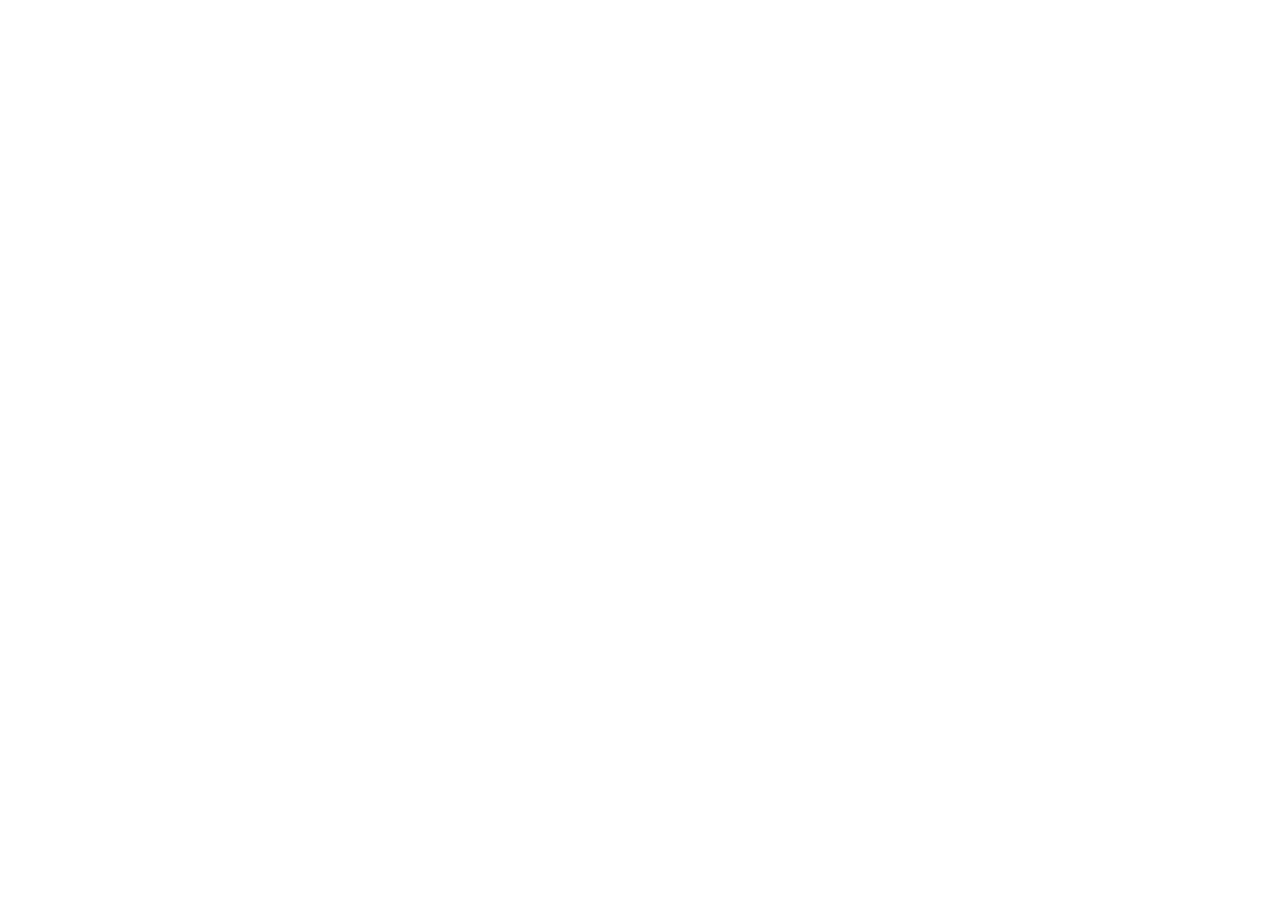
==== index.html @ 5e18cb3d "start" ====
<!DOCTYPE html>
<html lang="en">
<head>
    <meta charset="UTF-8">
    <meta name="viewport" content="width=device-width, initial-scale=1.0">
    <title>WDD 131</title>
</head>
<body>
    
</body>
</html>
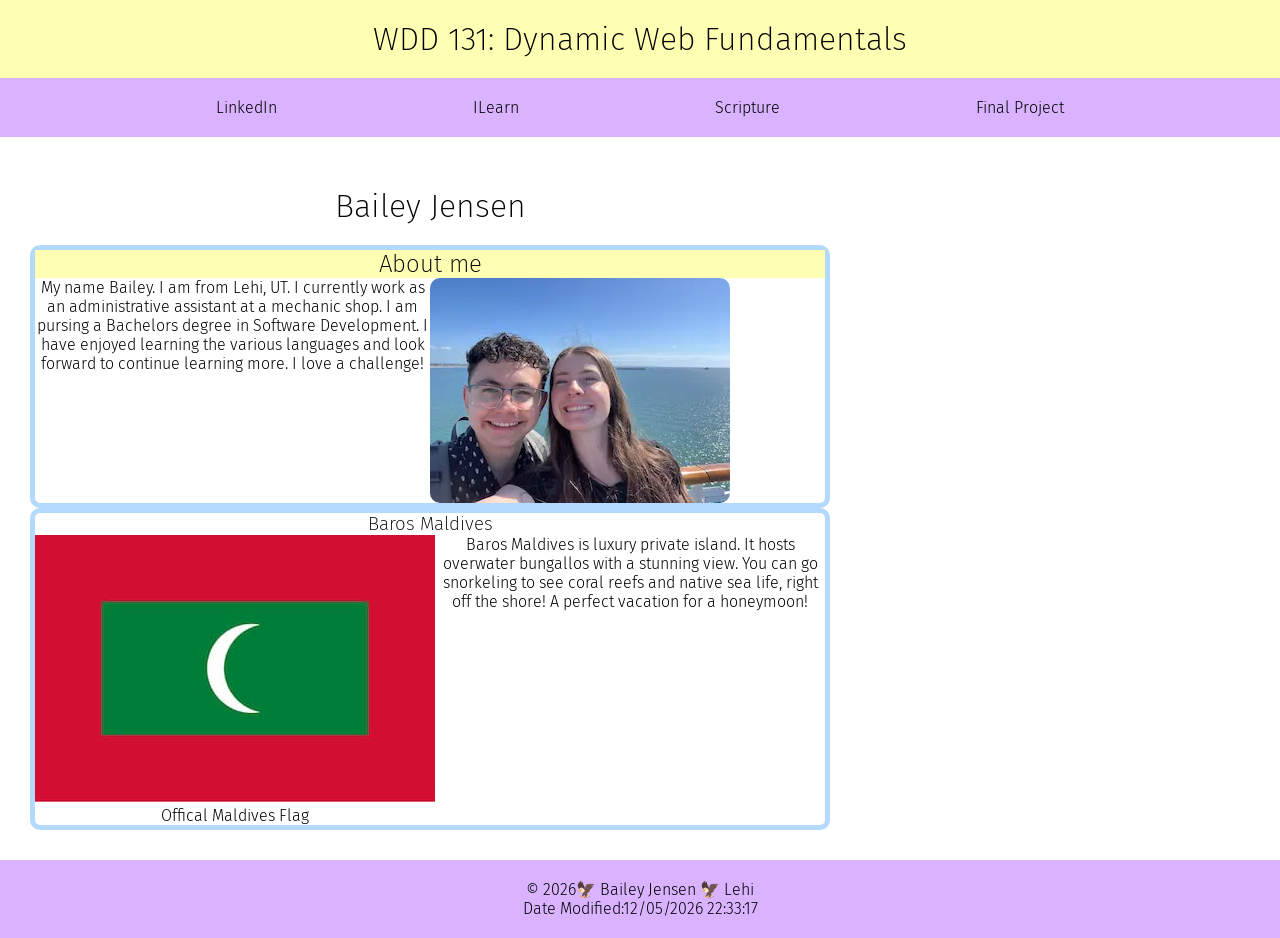
==== commit ec95682d: "draft 1" ====
--- a/index.html
+++ b/index.html
@@ -1,11 +1,64 @@
 <!DOCTYPE html>
 <html lang="en">
+
 <head>
     <meta charset="UTF-8">
     <meta name="viewport" content="width=device-width, initial-scale=1.0">
-    <title>WDD 131</title>
+    <title>WDD131 -Dymnamic Web Fundamentals - Bailey Jensen</title>
+    <meta name="description"
+        content="WDD 131 - Dynamic Fundamentals, Bailey Jensen. Homepage assignment. Practicing HTML, CSS, and Javascript">
+    <meta name="author" content="Bailey Jensen">
+    <link rel="stylesheet" href="styles/base.css">
+
+    <link rel="preconnect" href="https://fonts.googleapis.com">
+    <link rel="preconnect" href="https://fonts.gstatic.com" crossorigin>
+    <link
+        href="https://fonts.googleapis.com/css2?family=Fira+Sans:wght@200;300&family=Montserrat+Alternates:ital,wght@0,100;0,200;0,300;0,400;0,500;0,600;0,700;0,800;0,900;1,100;1,200;1,300;1,400;1,500;1,600;1,700;1,800;1,900&display=swap"
+        rel="stylesheet">
+    <script src="scripts/getdates.js" defer></script>
 </head>
+
 <body>
-    
+    <header>
+        <h1>WDD 131: Dynamic Web Fundamentals</h1>
+    </header>
+
+    <nav>
+        <a href="https://www.linkedin.com/">LinkedIn</a>
+        <a href="https://byupw.instructure.com/">ILearn</a>
+        <a href="https://www.churchofjesuschrist.org/study/scriptures/nt/john/15?lang=eng&id=p13#p13">Scripture</a>
+        <a href="finalproject.html">Final Project</a>
+    </nav>
+
+    <main>
+        <h1>Bailey Jensen</h1>
+        <section class="card-one">
+            <h2>About me</h2>
+            <p>My name Bailey. I am from Lehi, UT. I currently work as an administrative assistant at a mechanic shop.
+                I am pursing a Bachelors degree in Software Development. I have enjoyed learning the various languages
+                and
+                look forward to continue learning more. I love a challenge!
+            </p>
+            <img class="profile" src="images/profile.webp" alt="Bailey">
+        </section>
+        <section class="card-two">
+            <h3>Baros Maldives</h3>
+            <p> Baros Maldives is luxury private island. It hosts overwater bungallos with a stunning view.
+                You can go snorkeling to see coral reefs and native sea life, right off the shore! A perfect vacation
+                for a honeymoon!
+            </p>
+            <figure>
+                <img src="images/maldives-flag.jpg" alt="Maldives Flag">
+                <figcaption>Offical Maldives Flag</figcaption>
+            </figure>
+        </section>
+    </main>
+    <footer>
+        <p>
+            © <span id="currentyear"></span>🦅 Bailey Jensen 🦅 Lehi
+        </p>
+        <p id="lastModified"></p>
+    </footer>
 </body>
+
 </html>
--- a/styles/base.css
+++ b/styles/base.css
@@ -0,0 +1,116 @@
+* {
+    margin: 0;
+    padding: 0;
+    font-family: "Fira Sans", sans-serif;
+    font-weight: 300;
+
+}
+
+header span {
+    display: block;
+}
+
+header {
+    display: block;
+    text-align: center;
+    background-color: #ffffb3;
+}
+
+nav {
+    display: flex;
+    align-items: center;
+    background-color: #d9b3ff;
+    justify-content: space-evenly;
+    padding: 20px;
+
+}
+
+nav a {
+    display: block;
+    gap: 20px;
+    text-decoration: none;
+    text-align: center;
+    color: black;
+}
+
+nav a:hover {
+    color: white;
+}
+
+h1 {
+    text-align: center;
+    padding: 20px;
+    font-weight: 200;
+    max-width: 100%;
+}
+
+main {
+    max-width: 800px;
+    padding: 30px;
+
+}
+
+section {
+
+    border: 5px solid #b3d9ff;
+    border-radius: 10px;
+
+}
+
+.card-one {
+    display: grid;
+    grid-template-columns: 1fr 1fr;
+
+}
+
+.card-two {
+    display: grid;
+    grid-template-columns: 1fr 1fr;
+
+}
+
+
+
+h2 {
+    background-color: #ffffb3;
+    grid-column: 1/3;
+    text-align: center;
+    font-weight: 200;
+}
+
+h3 {
+    grid-column: 1/3;
+    text-align: center;
+    font-weight: 200;
+}
+
+figure {
+    grid-column: 1/2;
+    text-align: center;
+}
+
+.card-one p {
+    grid-column: 1/2;
+    text-align: center;
+}
+
+.card-two p {
+    grid-column: 2/3;
+    grid-row: 2/3;
+    text-align: center;
+}
+
+
+.profile {
+    grid-column: 2/3;
+    border-radius: 10px;
+    margin-right: 10px;
+}
+
+
+footer {
+    background-color: #d9b3ff;
+    text-align: center;
+    padding: 20px;
+    font-weight: 200;
+}
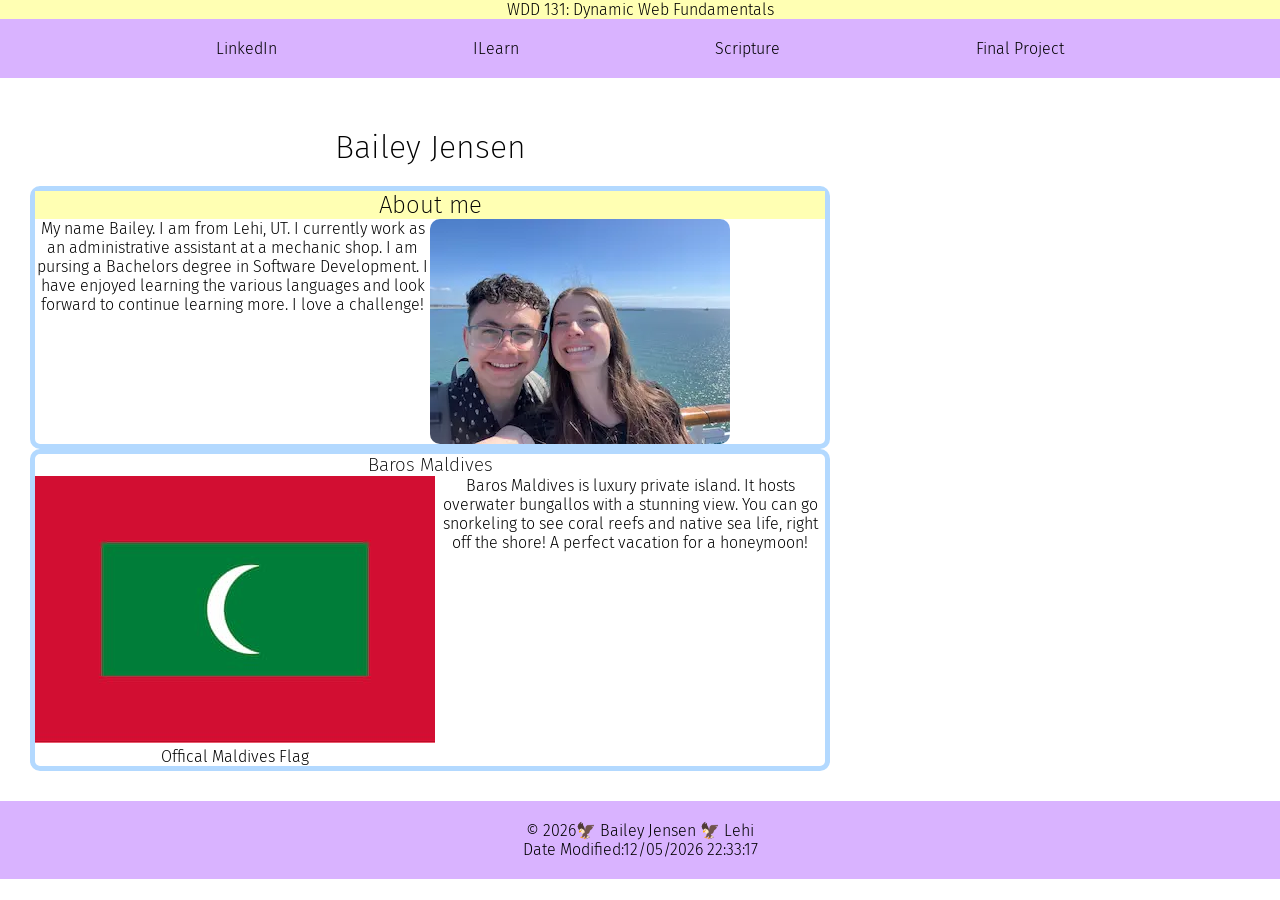
==== commit 39672c6d: "bug fixes" ====
--- a/index.html
+++ b/index.html
@@ -4,7 +4,7 @@
 <head>
     <meta charset="UTF-8">
     <meta name="viewport" content="width=device-width, initial-scale=1.0">
-    <title>WDD131 -Dymnamic Web Fundamentals - Bailey Jensen</title>
+    <title>WDD131,Dymnamic Web Fundamentals,Bailey Jensen</title>
     <meta name="description"
         content="WDD 131 - Dynamic Fundamentals, Bailey Jensen. Homepage assignment. Practicing HTML, CSS, and Javascript">
     <meta name="author" content="Bailey Jensen">
@@ -20,8 +20,8 @@
 
 <body>
     <header>
-        <h1>WDD 131: Dynamic Web Fundamentals</h1>
-    </header>
+        <span id="coursetitle">WDD 131: Dynamic Web Fundamentals</span>
+    
 
     <nav>
         <a href="https://www.linkedin.com/">LinkedIn</a>
@@ -29,6 +29,7 @@
         <a href="https://www.churchofjesuschrist.org/study/scriptures/nt/john/15?lang=eng&id=p13#p13">Scripture</a>
         <a href="finalproject.html">Final Project</a>
     </nav>
+    </header>
 
     <main>
         <h1>Bailey Jensen</h1>
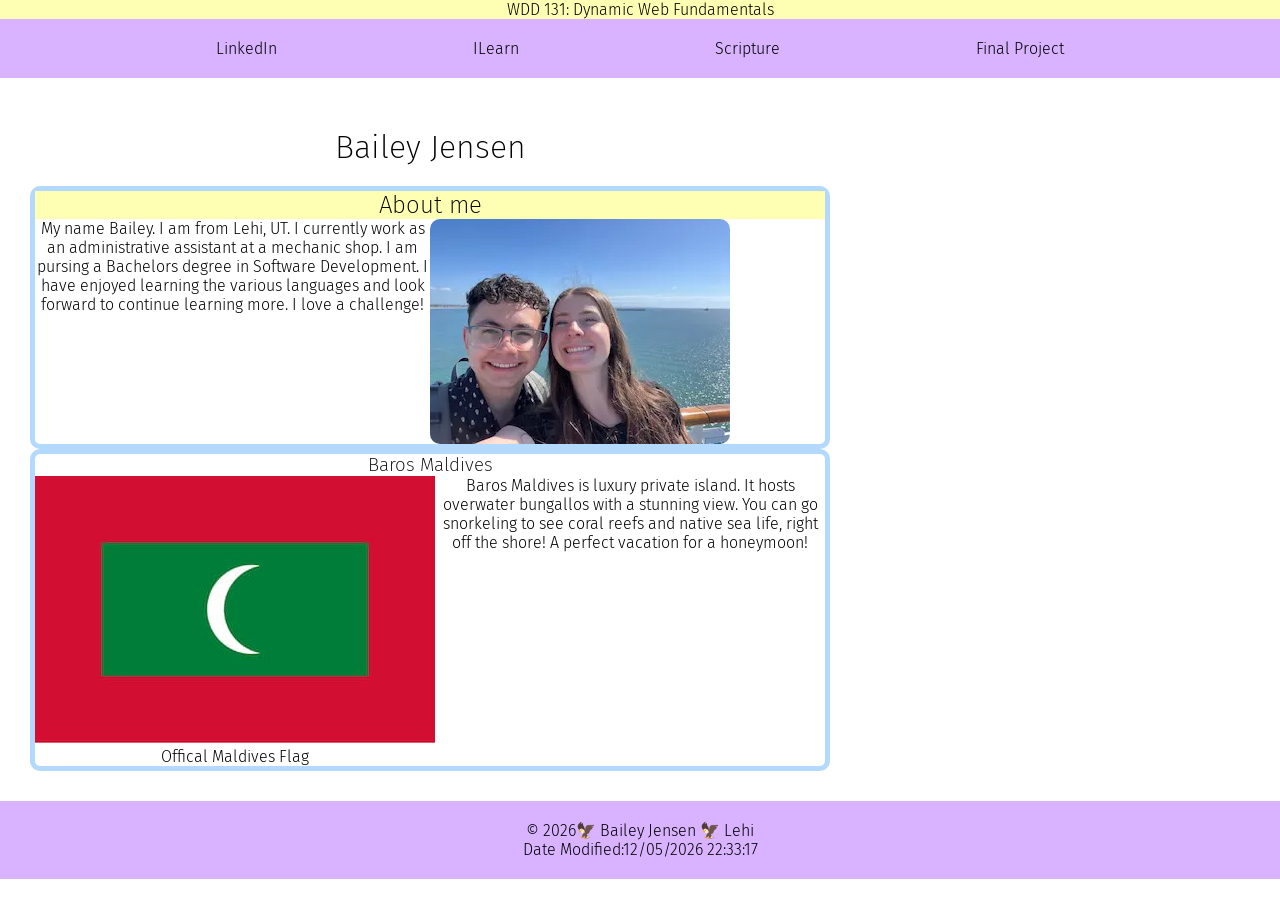
==== commit 564aefab: "typo" ====
--- a/index.html
+++ b/index.html
@@ -4,7 +4,7 @@
 <head>
     <meta charset="UTF-8">
     <meta name="viewport" content="width=device-width, initial-scale=1.0">
-    <title>WDD131,Dymnamic Web Fundamentals,Bailey Jensen</title>
+    <title>WDD,131,Dynamic Web Fundamentals,Bailey Jensen</title>
     <meta name="description"
         content="WDD 131 - Dynamic Fundamentals, Bailey Jensen. Homepage assignment. Practicing HTML, CSS, and Javascript">
     <meta name="author" content="Bailey Jensen">
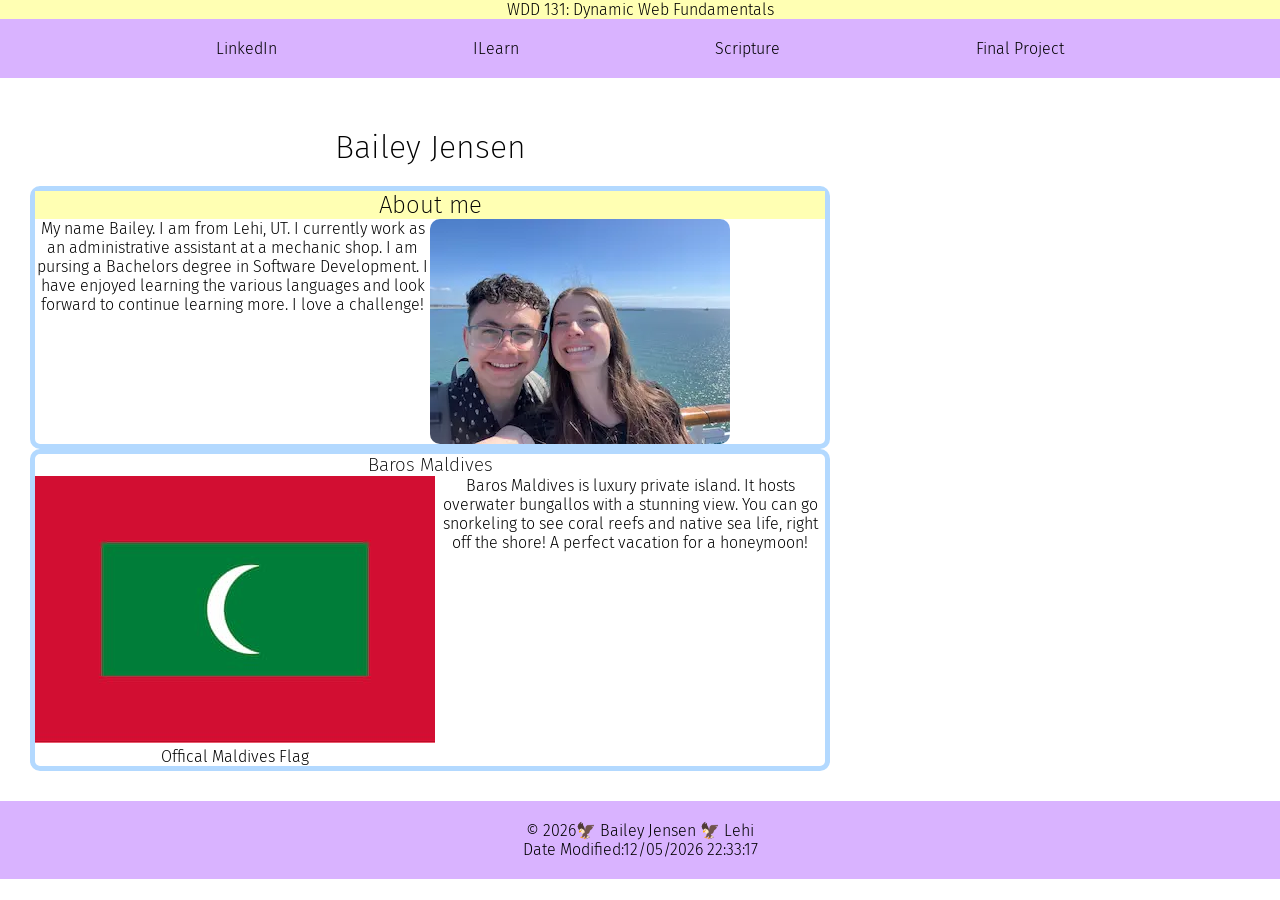
==== commit 4ab15ae8: "more typo fixes" ====
--- a/index.html
+++ b/index.html
@@ -20,7 +20,7 @@
 
 <body>
     <header>
-        <span id="coursetitle">WDD 131: Dynamic Web Fundamentals</span>
+        <span id="course-title">WDD 131: Dynamic Web Fundamentals</span>
     
 
     <nav>
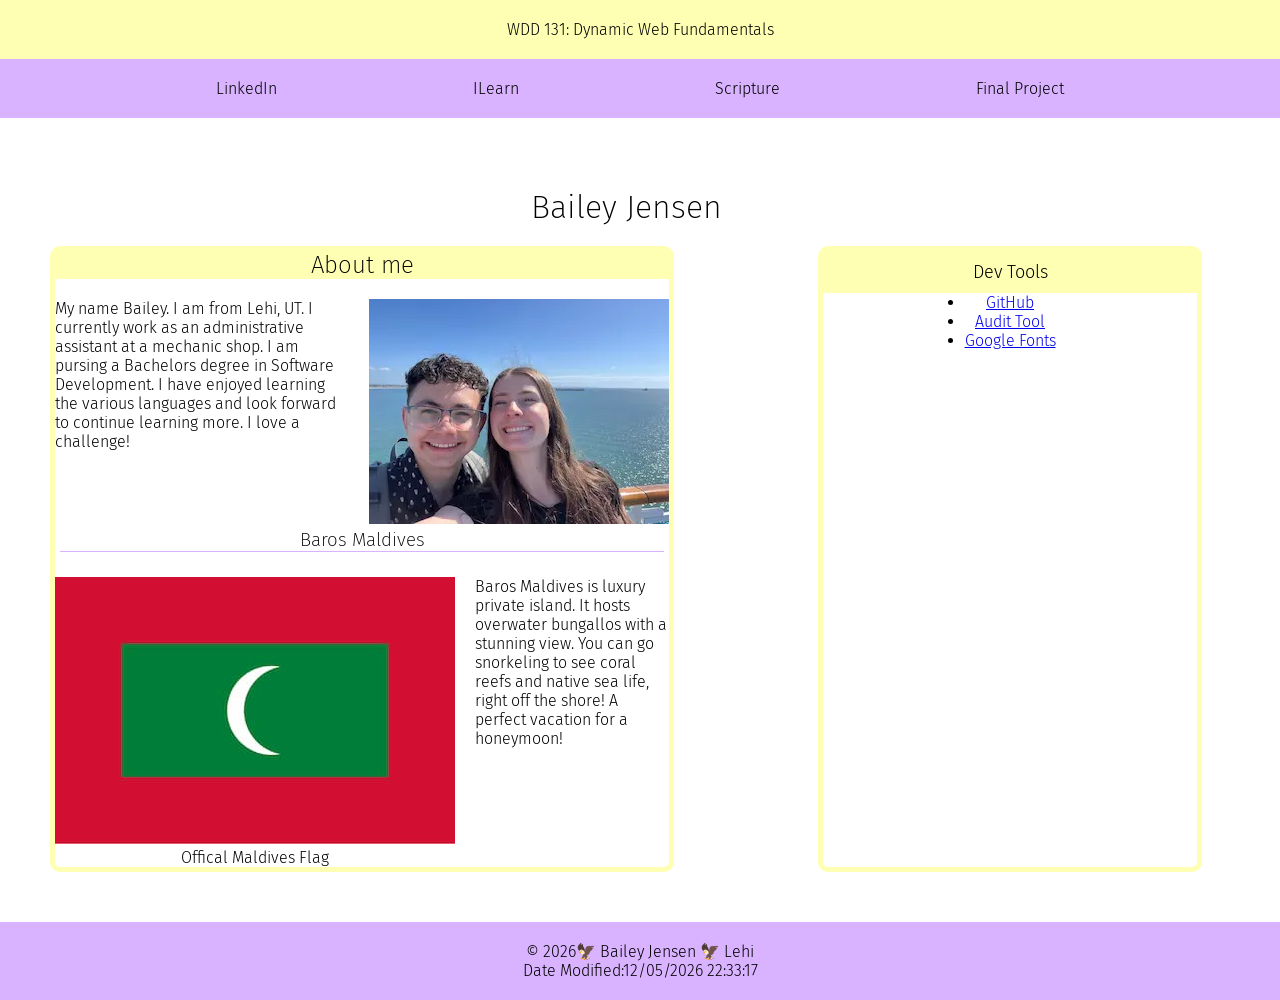
==== commit a5aba7d5: "draft 2" ====
--- a/index.html
+++ b/index.html
@@ -21,37 +21,59 @@
 <body>
     <header>
         <span id="course-title">WDD 131: Dynamic Web Fundamentals</span>
-    
 
-    <nav>
-        <a href="https://www.linkedin.com/">LinkedIn</a>
-        <a href="https://byupw.instructure.com/">ILearn</a>
-        <a href="https://www.churchofjesuschrist.org/study/scriptures/nt/john/15?lang=eng&id=p13#p13">Scripture</a>
-        <a href="finalproject.html">Final Project</a>
-    </nav>
+
+        <nav class="top">
+            <a href="https://www.linkedin.com/">LinkedIn</a>
+            <a href="https://byupw.instructure.com/">ILearn</a>
+            <a href="https://www.churchofjesuschrist.org/study/scriptures/nt/john/15?lang=eng&id=p13#p13">Scripture</a>
+            <a href="finalproject.html">Final Project</a>
+        </nav>
     </header>
 
     <main>
         <h1>Bailey Jensen</h1>
-        <section class="card-one">
-            <h2>About me</h2>
-            <p>My name Bailey. I am from Lehi, UT. I currently work as an administrative assistant at a mechanic shop.
-                I am pursing a Bachelors degree in Software Development. I have enjoyed learning the various languages
-                and
-                look forward to continue learning more. I love a challenge!
-            </p>
-            <img class="profile" src="images/profile.webp" alt="Bailey">
+        <section class="card card-one">
+            <div class="about">
+                <h2>About me</h2>
+                <p>My name Bailey. I am from Lehi, UT. I currently work as an administrative assistant at a mechanic
+                    shop.
+                    I am pursing a Bachelors degree in Software Development. I have enjoyed learning the various
+                    languages
+                    and
+                    look forward to continue learning more. I love a challenge!
+                </p>
+                <img class="profile" src="images/profile.webp" alt="Bailey">
+            </div>
+            <div class="maldives">
+                <h3>Baros Maldives</h3>
+                <figure>
+                    <img src="images/maldives-flag.jpg" alt="Maldives Flag">
+                    <figcaption>Offical Maldives Flag</figcaption>
+                </figure>
+                <p class="info"> Baros Maldives is luxury private island. It hosts overwater bungallos with a stunning
+                    view.
+                    You can go snorkeling to see coral reefs and native sea life, right off the shore! A perfect
+                    vacation
+                    for a honeymoon!
+                </p>
+            </div>
         </section>
-        <section class="card-two">
-            <h3>Baros Maldives</h3>
-            <p> Baros Maldives is luxury private island. It hosts overwater bungallos with a stunning view.
-                You can go snorkeling to see coral reefs and native sea life, right off the shore! A perfect vacation
-                for a honeymoon!
-            </p>
-            <figure>
-                <img src="images/maldives-flag.jpg" alt="Maldives Flag">
-                <figcaption>Offical Maldives Flag</figcaption>
-            </figure>
+        <section class="card card-two">
+            <h4>Dev Tools</h4>
+            <ul>
+                <li>
+                    <a href="https://github.com/BaileyJensen/wdd131">GitHub</a>
+                </li>
+                <li>
+                    <a href="https://byui-cse.github.io/wdd-audits/wdd131-w01-homepage.html">Audit Tool</a>
+                </li>
+                <li>
+                    <a href="https://fonts.google.com/">Google Fonts</a>
+
+                </li>
+            </ul>
+
         </section>
     </main>
     <footer>
--- a/styles/base.css
+++ b/styles/base.css
@@ -8,6 +8,7 @@
 
 header span {
     display: block;
+    padding: 20px;
 }
 
 header {
@@ -16,7 +17,7 @@
     background-color: #ffffb3;
 }
 
-nav {
+.top {
     display: flex;
     align-items: center;
     background-color: #d9b3ff;
@@ -37,75 +38,105 @@
     color: white;
 }
 
-h1 {
-    text-align: center;
-    padding: 20px;
-    font-weight: 200;
-    max-width: 100%;
-}
 
 main {
-    max-width: 800px;
-    padding: 30px;
+    margin: 50px;
+    display: grid;
+    grid-template-columns: 2fr 1fr;
+    max-width: 90%;
+
 
 }
 
 section {
 
-    border: 5px solid #b3d9ff;
+    border: 5px solid #ffffb3;
     border-radius: 10px;
+
 
 }
 
-.card-one {
-    display: grid;
-    grid-template-columns: 1fr 1fr;
-
+h1 {
+    text-align: center;
+    padding: 20px;
+    font-weight: 200;
+    grid-column: 1/3;
+    border-radius: 10px;
 }
 
-.card-two {
-    display: grid;
-    grid-template-columns: 1fr 1fr;
-
+.card-one {
+    max-width: 80%;
 }
 
+.about {
+    display: grid;
+    grid-template: auto/ 1fr 1fr;
+    row-gap: 20px;
+    column-gap: 20px;
+}
 
+.about p {
+    grid-column: 1/2;
+    grid-row: 2/3
+}
 
-h2 {
+.about h2 {
+    grid-column: 1/3;
+    grid-row: 1/2;
     background-color: #ffffb3;
-    grid-column: 1/3;
     text-align: center;
     font-weight: 200;
 }
 
-h3 {
+.maldives {
+    display: grid;
+    grid-template: auto/ 1fr 1fr;
+    column-gap: 20px;
+    row-gap: 20px;
+
+}
+
+.maldives h3 {
     grid-column: 1/3;
+    grid-row: 1/2;
     text-align: center;
     font-weight: 200;
+    border-bottom: 1px solid #d9b3ff;
+    margin: 5px;
+}
+
+.card-two {
+    display: flex;
+    flex-direction: column;
+    text-align: center;
+    align-items: center;
+    align-content: center;
+
+}
+
+h4 {
+    background-color: #ffffb3;
+    text-align: center;
+    font-size: large;
+    box-sizing: border-box;
+    width: 100%;
+    padding: 10px;
 }
 
 figure {
     grid-column: 1/2;
-    text-align: center;
-}
-
-.card-one p {
-    grid-column: 1/2;
-    text-align: center;
-}
-
-.card-two p {
-    grid-column: 2/3;
     grid-row: 2/3;
     text-align: center;
 }
 
+.card-two ul {
+    display: flex;
+    flex-direction: column;
+    justify-content: center;
+    align-content: center;
 
-.profile {
-    grid-column: 2/3;
-    border-radius: 10px;
-    margin-right: 10px;
 }
+
 
 
 footer {
